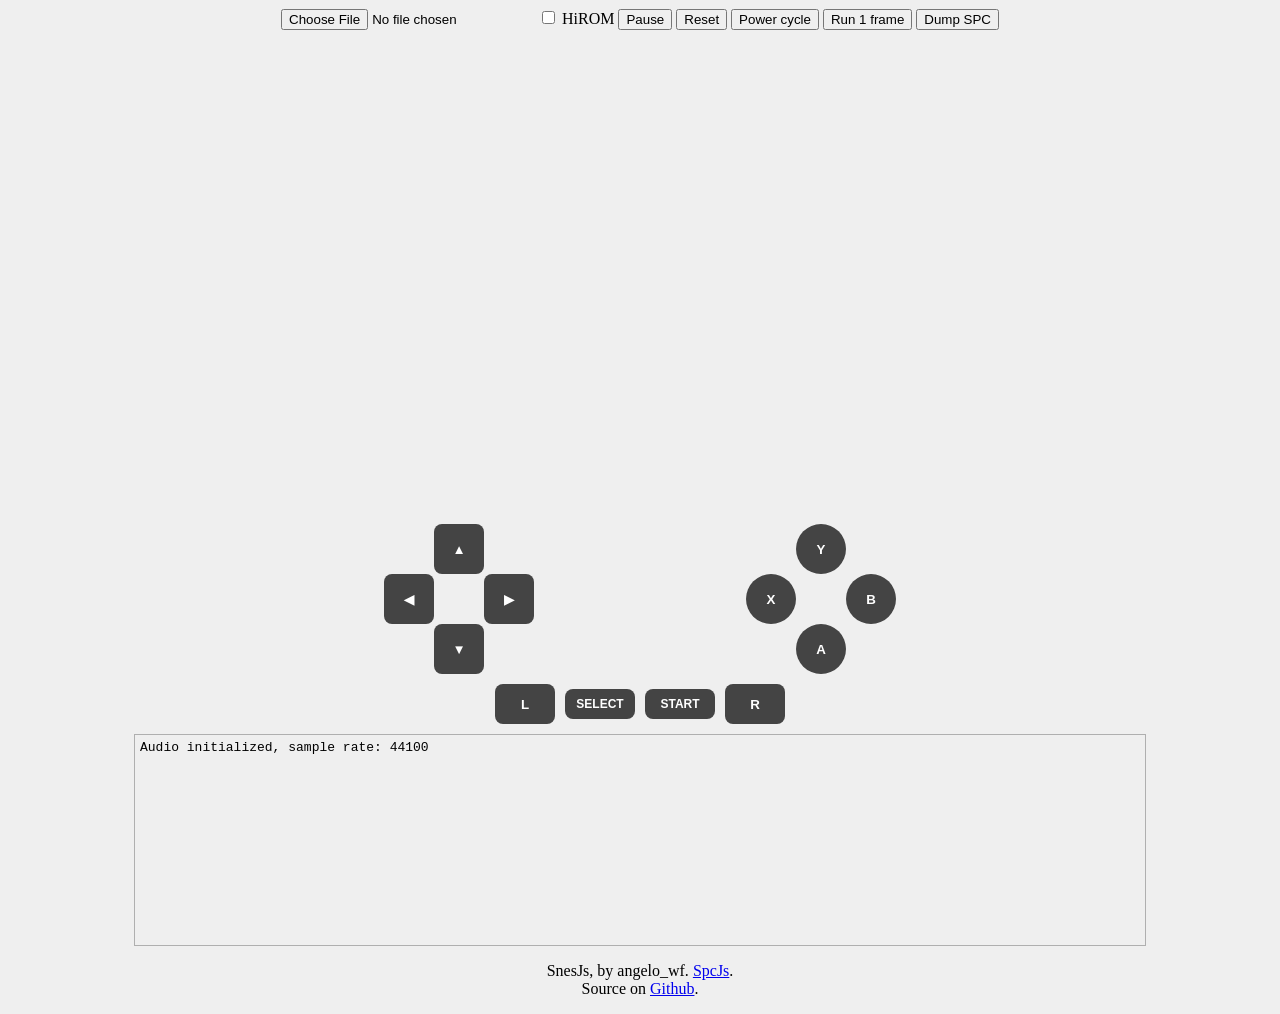
==== index.html @ ab9f9c9b "Add files via upload" ====
<!doctype html>
<html>
<head>
  <link rel="stylesheet" type="text/css" href="style.css">
  <title>SnesJS</title>
</head>
<body>
  <input id="rom" type="file">
  <input id="ishirom" type="checkbox"> HiROM
  <button id="pause">Pause</button>
  <button id="reset">Reset</button>
  <button id="hardreset">Power cycle</button>
  <button id="runframe">Run 1 frame</button>
  <button id="dumpspc">Dump SPC</button><br>
  <canvas id="output"></canvas>

  <div id="touch-controls">
    <div class="tc-row">
      <div class="tc-dpad">
        <button class="tc-btn tc-up"    data-pad="4">▲</button>
        <button class="tc-btn tc-left"  data-pad="6">◀</button>
        <button class="tc-btn tc-right" data-pad="7">▶</button>
        <button class="tc-btn tc-down"  data-pad="5">▼</button>
      </div>
      <div class="tc-abxy">
        <button class="tc-btn tc-y" data-pad="1">Y</button>
        <button class="tc-btn tc-x" data-pad="9">X</button>
        <button class="tc-btn tc-b" data-pad="0">B</button>
        <button class="tc-btn tc-a" data-pad="8">A</button>
      </div>
    </div>
    <div class="tc-row tc-shoulders">
      <button class="tc-btn tc-l" data-pad="10">L</button>
      <button class="tc-btn tc-select" data-pad="2">SELECT</button>
      <button class="tc-btn tc-start"  data-pad="3">START</button>
      <button class="tc-btn tc-r" data-pad="11">R</button>
    </div>
  </div>

  <pre id="log"></pre>
  <p>
    SnesJs, by angelo_wf. <a href="spcplayer.html">SpcJs</a>.<br>
    Source on <a href="https://github.com/angelo-wf/SnesJs">Github</a>.
  </p>

  <script src="lib/zip.js"></script>
  <script src="lib/inflate.js"></script>

  <script src="snes/cart.js"></script>
  <script src="snes/dsp.js"></script>
  <script src="snes/spc.js"></script>
  <script src="snes/apu.js"></script>
  <script src="snes/pipu.js"></script>
  <script src="snes/cpu.js"></script>
  <script src="snes/snes.js"></script>

  <script src="js/audio.js"></script>
  <script src="js/trace.js"></script>
  <script src="js/spcdump.js"></script>
  <script src="js/main.js"></script>
  <script src="js/touchcontrols.js"></script>

</body>
</html>
---- style.css ----
body {
  text-align: center;
  background-color: #efefef;
}

pre {
  margin: 0;
  padding: 0;
}

#log {
  font-family: monospace;
  max-height: 200px;
  min-height: 200px;
  overflow: scroll;
  text-align: left;
  /* width: 512px; */
  /* for easier reading of the tracelog */
  width: 1000px;
  margin: auto;
  border: 1px solid #afafaf;
  padding: 5px;
}

#output {
  width: 512px;
  height: 480px;
  max-width: 100%;
  image-rendering: crisp-edges;
  image-rendering: pixelated;
}

#touch-controls {
  max-width: 512px;
  margin: 10px auto;
  user-select: none;
  -webkit-user-select: none;
}

.tc-row {
  display: flex;
  justify-content: space-between;
  align-items: center;
  margin-bottom: 10px;
}

.tc-btn {
  font-family: sans-serif;
  font-weight: bold;
  background-color: #444;
  color: #fff;
  border: none;
  border-radius: 8px;
  touch-action: none;
  -webkit-tap-highlight-color: transparent;
}

.tc-btn:active {
  background-color: #888;
}

.tc-dpad {
  position: relative;
  width: 150px;
  height: 150px;
}

.tc-dpad .tc-btn {
  position: absolute;
  width: 50px;
  height: 50px;
}

.tc-up    { top: 0;    left: 50px; }
.tc-down  { top: 100px; left: 50px; }
.tc-left  { top: 50px; left: 0; }
.tc-right { top: 50px; left: 100px; }

.tc-abxy {
  position: relative;
  width: 150px;
  height: 150px;
}

.tc-abxy .tc-btn {
  position: absolute;
  width: 50px;
  height: 50px;
  border-radius: 50%;
}

.tc-y { top: 0;    left: 50px; }
.tc-a { top: 100px; left: 50px; }
.tc-b { top: 50px; left: 100px; }
.tc-x { top: 50px; left: 0; }

.tc-shoulders {
  justify-content: center;
  gap: 10px;
}

.tc-l, .tc-r {
  width: 60px;
  height: 40px;
}

.tc-select, .tc-start {
  width: 70px;
  height: 30px;
  font-size: 12px;
}
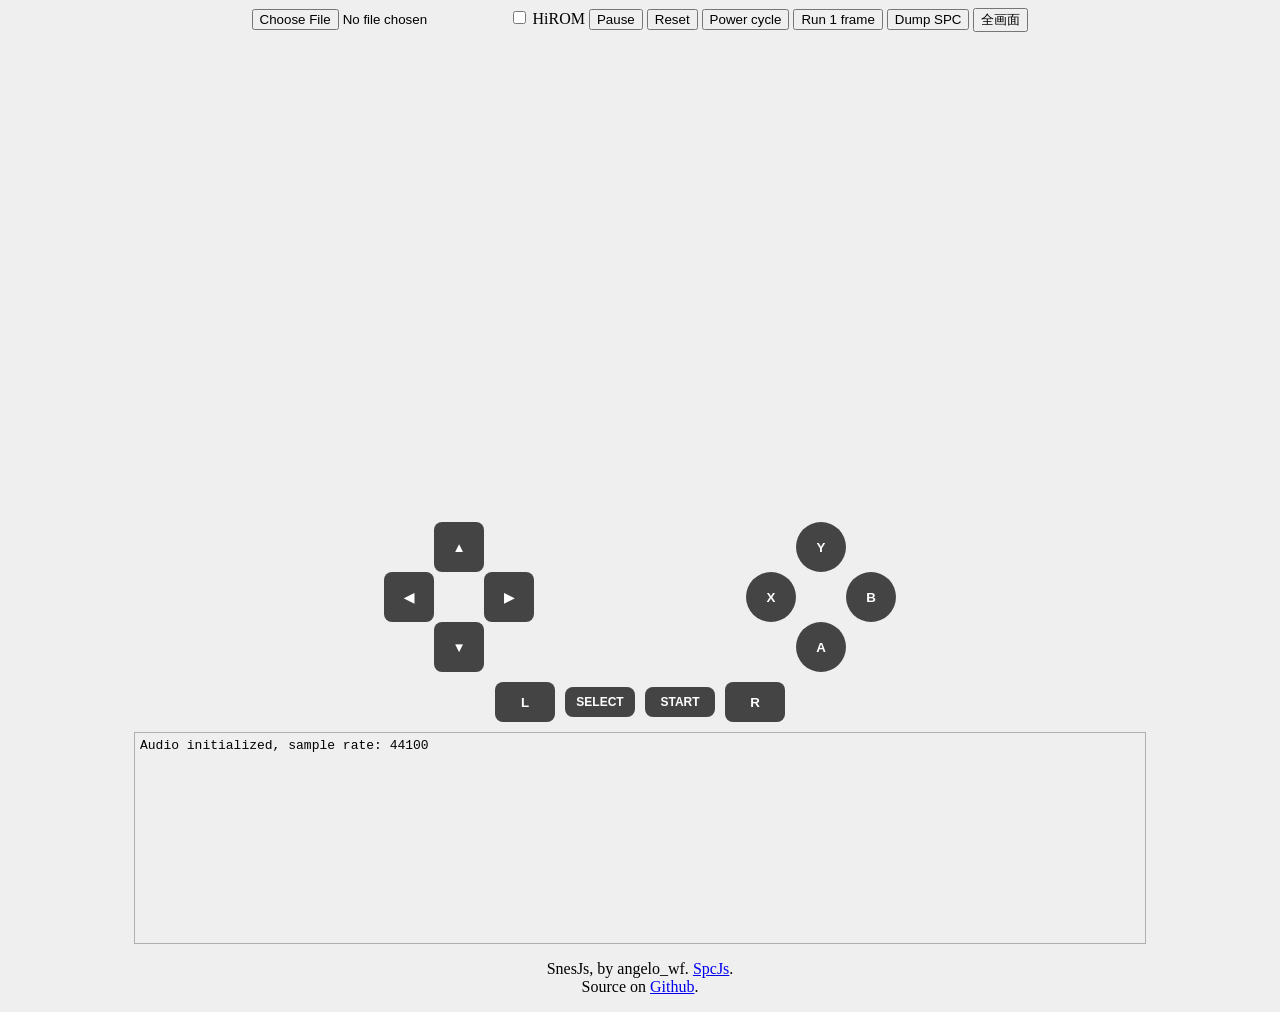
==== commit 31add42a: "全画面表示" ====
--- a/index.html
+++ b/index.html
@@ -1,6 +1,9 @@
 <!doctype html>
 <html>
 <head>
+  <meta name="viewport" content="width=device-width, initial-scale=1, viewport-fit=cover">
+  <meta name="apple-mobile-web-app-capable" content="yes">
+  <meta name="apple-mobile-web-app-status-bar-style" content="black">
   <link rel="stylesheet" type="text/css" href="style.css">
   <title>SnesJS</title>
 </head>
@@ -11,29 +14,33 @@
   <button id="reset">Reset</button>
   <button id="hardreset">Power cycle</button>
   <button id="runframe">Run 1 frame</button>
-  <button id="dumpspc">Dump SPC</button><br>
-  <canvas id="output"></canvas>
+  <button id="dumpspc">Dump SPC</button>
+  <button id="fullscreen">全画面</button><br>
 
-  <div id="touch-controls">
-    <div class="tc-row">
-      <div class="tc-dpad">
-        <button class="tc-btn tc-up"    data-pad="4">▲</button>
-        <button class="tc-btn tc-left"  data-pad="6">◀</button>
-        <button class="tc-btn tc-right" data-pad="7">▶</button>
-        <button class="tc-btn tc-down"  data-pad="5">▼</button>
+  <div id="game-container">
+    <canvas id="output"></canvas>
+
+    <div id="touch-controls">
+      <div class="tc-row">
+        <div class="tc-dpad">
+          <button class="tc-btn tc-up"    data-pad="4">▲</button>
+          <button class="tc-btn tc-left"  data-pad="6">◀</button>
+          <button class="tc-btn tc-right" data-pad="7">▶</button>
+          <button class="tc-btn tc-down"  data-pad="5">▼</button>
+        </div>
+        <div class="tc-abxy">
+          <button class="tc-btn tc-y" data-pad="1">Y</button>
+          <button class="tc-btn tc-x" data-pad="9">X</button>
+          <button class="tc-btn tc-b" data-pad="0">B</button>
+          <button class="tc-btn tc-a" data-pad="8">A</button>
+        </div>
       </div>
-      <div class="tc-abxy">
-        <button class="tc-btn tc-y" data-pad="1">Y</button>
-        <button class="tc-btn tc-x" data-pad="9">X</button>
-        <button class="tc-btn tc-b" data-pad="0">B</button>
-        <button class="tc-btn tc-a" data-pad="8">A</button>
+      <div class="tc-row tc-shoulders">
+        <button class="tc-btn tc-l" data-pad="10">L</button>
+        <button class="tc-btn tc-select" data-pad="2">SELECT</button>
+        <button class="tc-btn tc-start"  data-pad="3">START</button>
+        <button class="tc-btn tc-r" data-pad="11">R</button>
       </div>
-    </div>
-    <div class="tc-row tc-shoulders">
-      <button class="tc-btn tc-l" data-pad="10">L</button>
-      <button class="tc-btn tc-select" data-pad="2">SELECT</button>
-      <button class="tc-btn tc-start"  data-pad="3">START</button>
-      <button class="tc-btn tc-r" data-pad="11">R</button>
     </div>
   </div>
 
--- a/style.css
+++ b/style.css
@@ -24,11 +24,41 @@
 }
 
 #output {
-  width: 512px;
-  height: 480px;
-  max-width: 100%;
+  width: 100%;
+  max-width: 512px;
+  height: auto;
+  aspect-ratio: 512 / 480;
   image-rendering: crisp-edges;
   image-rendering: pixelated;
+  display: block;
+  margin: 0 auto;
+}
+
+#game-container {
+  max-width: 512px;
+  margin: 0 auto;
+}
+
+#game-container:fullscreen {
+  max-width: none;
+  width: 100%;
+  height: 100%;
+  background-color: #000;
+  display: flex;
+  flex-direction: column;
+  justify-content: center;
+  align-items: center;
+}
+
+#game-container:fullscreen #output {
+  max-width: 90vw;
+  max-height: 70vh;
+  width: auto;
+  height: auto;
+}
+
+#game-container:fullscreen #touch-controls {
+  max-width: 90vw;
 }
 
 #touch-controls {
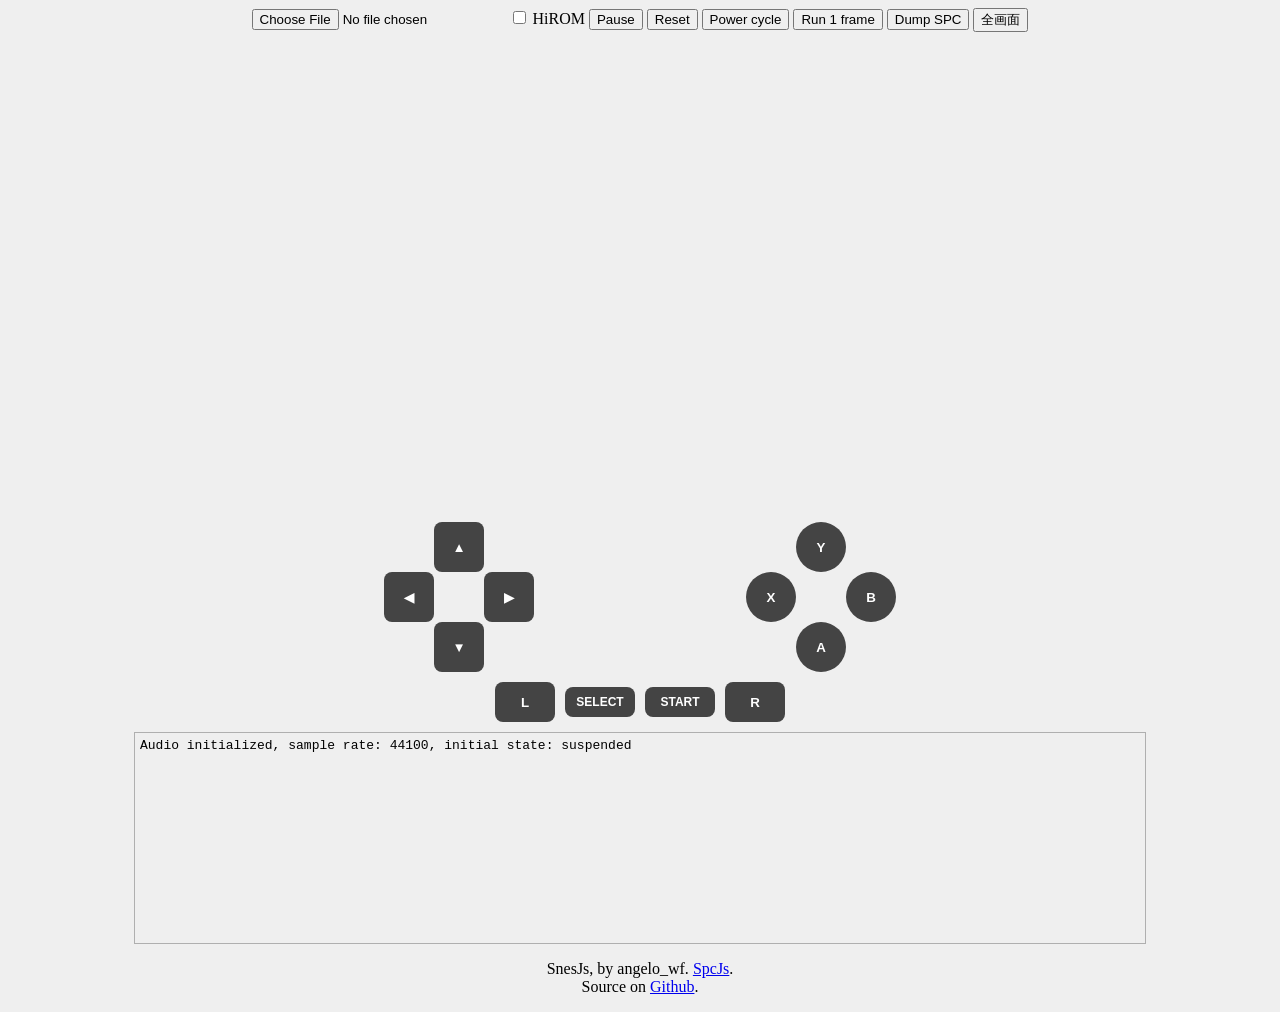
==== commit 56fb08d2: "shuusei" ====
--- a/index.html
+++ b/index.html
@@ -42,6 +42,9 @@
         <button class="tc-btn tc-r" data-pad="11">R</button>
       </div>
     </div>
+
+    <button id="fs-close-btn" class="fs-overlay-btn">✕ 閉じる</button>
+    <button id="fs-dumpspc-btn" class="fs-overlay-btn">Dump SPC</button>
   </div>
 
   <pre id="log"></pre>
--- a/style.css
+++ b/style.css
@@ -39,26 +39,117 @@
   margin: 0 auto;
 }
 
-#game-container:fullscreen {
+/* 疑似フルスクリーン方式
+   iOS Safariはdiv要素のFullscreen APIに対応していないため、requestFullscreen()には
+   頼らず、position:fixedのオーバーレイで画面全体を覆う方式に統一する(PC/iPhone共通)。
+   --vvh: window.visualViewport.heightをJSで反映するCSS変数。100vhだとSafariの
+   アドレスバー増減のたびに揺れるため、実測のビジュアルビューポート高さを優先して使う。 */
+#game-container.fullscreen-mode {
+  position: fixed;
+  inset: 0;
   max-width: none;
-  width: 100%;
-  height: 100%;
+  width: 100vw;
+  height: 100dvh;
+  height: var(--vvh, 100dvh);
+  margin: 0;
   background-color: #000;
   display: flex;
-  flex-direction: column;
   justify-content: center;
   align-items: center;
-}
-
-#game-container:fullscreen #output {
-  max-width: 90vw;
-  max-height: 70vh;
+  z-index: 2147483000;
+  isolation: isolate;
+}
+
+#game-container.fullscreen-mode #output {
+  max-width: 100vw;
+  max-height: 100dvh;
+  max-height: var(--vvh, 100dvh);
   width: auto;
   height: auto;
-}
-
-#game-container:fullscreen #touch-controls {
-  max-width: 90vw;
+  margin: 0;
+}
+
+/* タッチ操作:全画面時はcanvasの上に半透明で重ねて表示する。
+   #touch-controls自体をcanvas全体を覆うoverlayにし、
+   中の各パーツ(十字キー/ABXY/L・R・SELECT・START)だけ個別にposition:absoluteで配置する。
+   pointer-events: noneを土台にかけ、実際のボタンだけ復活させることで、
+   ボタン以外の透明な部分をタップしてもゲーム画面の操作を邪魔しないようにする。 */
+#game-container.fullscreen-mode #touch-controls {
+  position: absolute;
+  inset: 0;
+  max-width: none;
+  margin: 0;
+  pointer-events: none;
+}
+
+#game-container.fullscreen-mode .tc-row {
+  margin-bottom: 0;
+}
+
+#game-container.fullscreen-mode .tc-dpad {
+  position: absolute;
+  left: calc(16px + env(safe-area-inset-left));
+  bottom: calc(16px + env(safe-area-inset-bottom));
+  pointer-events: auto;
+}
+
+#game-container.fullscreen-mode .tc-abxy {
+  position: absolute;
+  right: calc(16px + env(safe-area-inset-right));
+  bottom: calc(16px + env(safe-area-inset-bottom));
+  pointer-events: auto;
+}
+
+#game-container.fullscreen-mode .tc-shoulders {
+  position: absolute;
+  top: calc(56px + env(safe-area-inset-top));
+  left: calc(16px + env(safe-area-inset-left));
+  right: calc(16px + env(safe-area-inset-right));
+  justify-content: space-between;
+  pointer-events: none;
+}
+
+#game-container.fullscreen-mode .tc-shoulders .tc-btn {
+  pointer-events: auto;
+}
+
+#game-container.fullscreen-mode .tc-btn {
+  opacity: 0.55;
+}
+
+#game-container.fullscreen-mode .tc-btn:active {
+  opacity: 0.9;
+}
+
+/* 全画面時のみ表示するオーバーレイボタン(閉じる・Dump SPC)。
+   通常時はDump SPCボタンはツールバー側(#dumpspc)にあるので、こちらは全画面専用。 */
+.fs-overlay-btn {
+  display: none;
+  position: absolute;
+  top: calc(8px + env(safe-area-inset-top));
+  z-index: 3;
+  background: rgba(15, 15, 15, 0.6);
+  border: 1px solid rgba(255, 255, 255, 0.3);
+  color: #fff;
+  border-radius: 6px;
+  font-family: sans-serif;
+  font-size: 12px;
+  padding: 6px 10px;
+  cursor: pointer;
+  touch-action: manipulation;
+  pointer-events: auto;
+}
+
+#game-container.fullscreen-mode .fs-overlay-btn {
+  display: block;
+}
+
+#fs-close-btn {
+  left: calc(8px + env(safe-area-inset-left));
+}
+
+#fs-dumpspc-btn {
+  right: calc(8px + env(safe-area-inset-right));
 }
 
 #touch-controls {
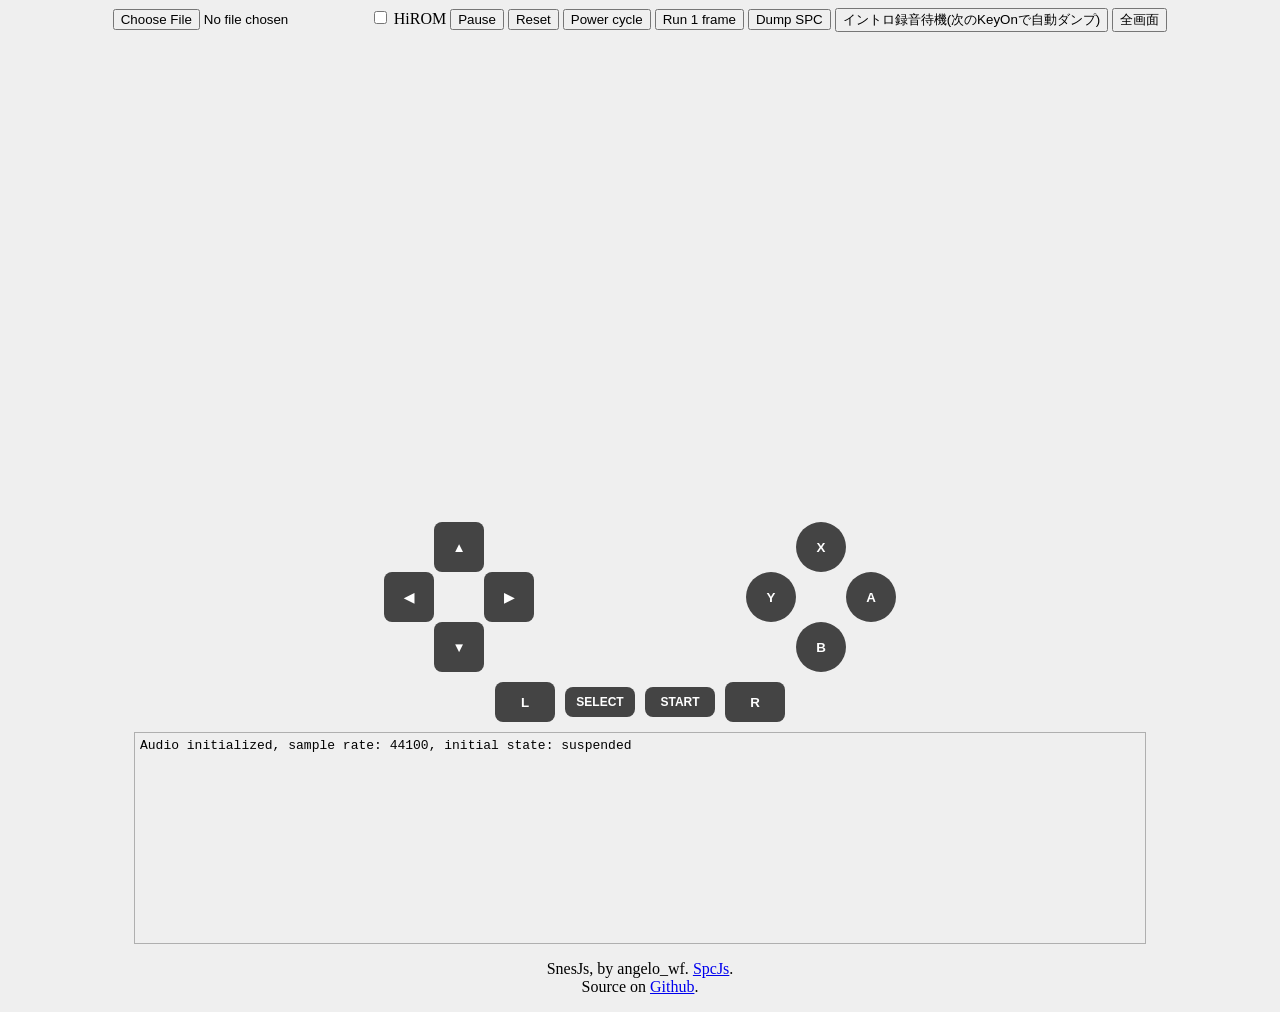
==== commit 6f972b71: "index.html を更新" ====
--- a/index.html
+++ b/index.html
@@ -15,6 +15,7 @@
   <button id="hardreset">Power cycle</button>
   <button id="runframe">Run 1 frame</button>
   <button id="dumpspc">Dump SPC</button>
+  <button id="armdump">イントロ録音待機(次のKeyOnで自動ダンプ)</button>
   <button id="fullscreen">全画面</button><br>
 
   <div id="game-container">
@@ -42,9 +43,6 @@
         <button class="tc-btn tc-r" data-pad="11">R</button>
       </div>
     </div>
-
-    <button id="fs-close-btn" class="fs-overlay-btn">✕ 閉じる</button>
-    <button id="fs-dumpspc-btn" class="fs-overlay-btn">Dump SPC</button>
   </div>
 
   <pre id="log"></pre>
@@ -71,4 +69,4 @@
   <script src="js/touchcontrols.js"></script>
 
 </body>
-</html>
+</html>
--- a/style.css
+++ b/style.css
@@ -100,16 +100,38 @@
   pointer-events: auto;
 }
 
+/* 全画面時のみ、L→SELECT→十字キー(左側)・R→START→ABXY(右側)の縦並びにする。
+   .tc-shouldersはdisplay:contentsでレイアウトから外し、中のボタンを個別に
+   position:absoluteで配置する(通常表示時のレイアウトには影響しない)。 */
 #game-container.fullscreen-mode .tc-shoulders {
-  position: absolute;
-  top: calc(56px + env(safe-area-inset-top));
+  display: contents;
+}
+
+#game-container.fullscreen-mode .tc-l {
+  position: absolute;
   left: calc(16px + env(safe-area-inset-left));
+  top: calc(16px + env(safe-area-inset-top));
+  pointer-events: auto;
+}
+
+#game-container.fullscreen-mode .tc-select {
+  position: absolute;
+  left: calc(16px + env(safe-area-inset-left));
+  top: calc(64px + env(safe-area-inset-top));
+  pointer-events: auto;
+}
+
+#game-container.fullscreen-mode .tc-r {
+  position: absolute;
   right: calc(16px + env(safe-area-inset-right));
-  justify-content: space-between;
-  pointer-events: none;
-}
-
-#game-container.fullscreen-mode .tc-shoulders .tc-btn {
+  top: calc(16px + env(safe-area-inset-top));
+  pointer-events: auto;
+}
+
+#game-container.fullscreen-mode .tc-start {
+  position: absolute;
+  right: calc(16px + env(safe-area-inset-right));
+  top: calc(64px + env(safe-area-inset-top));
   pointer-events: auto;
 }
 
@@ -185,12 +207,21 @@
   position: relative;
   width: 150px;
   height: 150px;
-}
-
+  touch-action: none;
+  cursor: pointer;
+}
+
+/* 十字キーの見た目のボタンは表示専用(押下判定はtc-dpadエリア全体で行う)。
+   タッチ/クリックがボタンではなくtc-dpad自体に届くようにする。 */
 .tc-dpad .tc-btn {
   position: absolute;
   width: 50px;
   height: 50px;
+  pointer-events: none;
+}
+
+.tc-dpad .tc-btn.tc-active {
+  background-color: #888;
 }
 
 .tc-up    { top: 0;    left: 50px; }
@@ -211,10 +242,10 @@
   border-radius: 50%;
 }
 
-.tc-y { top: 0;    left: 50px; }
-.tc-a { top: 100px; left: 50px; }
-.tc-b { top: 50px; left: 100px; }
-.tc-x { top: 50px; left: 0; }
+.tc-x { top: 0;    left: 50px; }
+.tc-b { top: 100px; left: 50px; }
+.tc-a { top: 50px; left: 100px; }
+.tc-y { top: 50px; left: 0; }
 
 .tc-shoulders {
   justify-content: center;
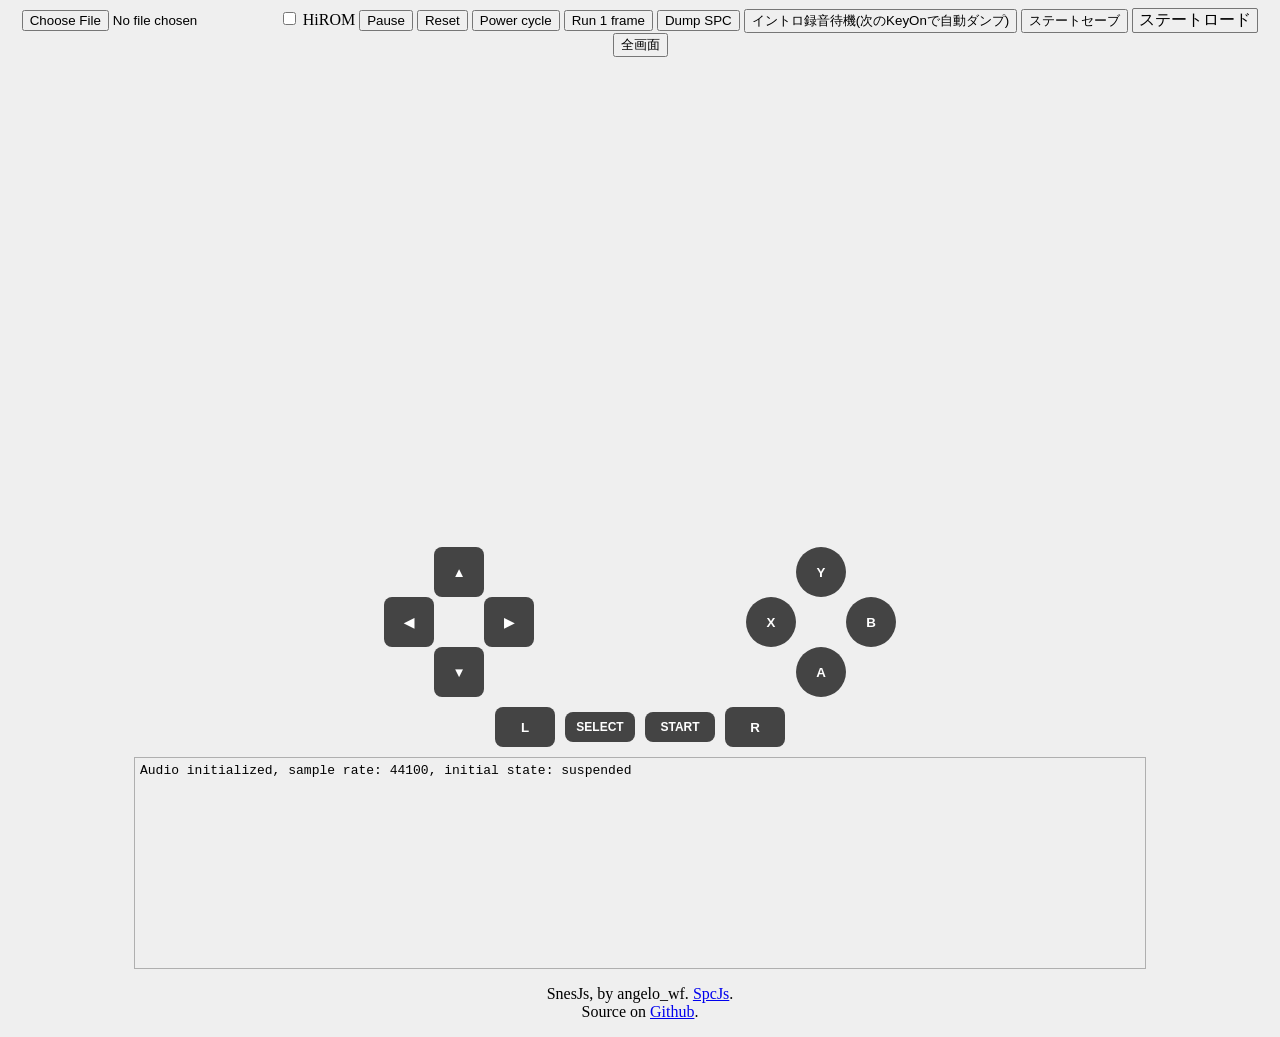
==== commit 837773e6: "index.html を更新" ====
--- a/index.html
+++ b/index.html
@@ -16,6 +16,9 @@
   <button id="runframe">Run 1 frame</button>
   <button id="dumpspc">Dump SPC</button>
   <button id="armdump">イントロ録音待機(次のKeyOnで自動ダンプ)</button>
+  <button id="savestate">ステートセーブ</button>
+  <label for="loadstate" id="loadstatelabel" class="file-button">ステートロード</label>
+  <input id="loadstate" type="file" accept=".json" style="display:none">
   <button id="fullscreen">全画面</button><br>
 
   <div id="game-container">
@@ -65,6 +68,7 @@
   <script src="js/audio.js"></script>
   <script src="js/trace.js"></script>
   <script src="js/spcdump.js"></script>
+  <script src="js/statesave.js"></script>
   <script src="js/main.js"></script>
   <script src="js/touchcontrols.js"></script>
 
--- a/style.css
+++ b/style.css
@@ -1,7 +1,21 @@
-
 body {
   text-align: center;
   background-color: #efefef;
+}
+
+/* <input type="file">を隠して、代わりにボタン風のlabelを表示するためのスタイル */
+.file-button {
+  display: inline-block;
+  font: menu;
+  padding: 1px 6px;
+  border: 1px solid #767676;
+  border-radius: 2px;
+  background-color: #efefef;
+  cursor: pointer;
+}
+
+.file-button:active {
+  background-color: #d6d6d6;
 }
 
 pre {
@@ -39,139 +53,26 @@
   margin: 0 auto;
 }
 
-/* 疑似フルスクリーン方式
-   iOS Safariはdiv要素のFullscreen APIに対応していないため、requestFullscreen()には
-   頼らず、position:fixedのオーバーレイで画面全体を覆う方式に統一する(PC/iPhone共通)。
-   --vvh: window.visualViewport.heightをJSで反映するCSS変数。100vhだとSafariの
-   アドレスバー増減のたびに揺れるため、実測のビジュアルビューポート高さを優先して使う。 */
-#game-container.fullscreen-mode {
-  position: fixed;
-  inset: 0;
+#game-container:fullscreen {
   max-width: none;
-  width: 100vw;
-  height: 100dvh;
-  height: var(--vvh, 100dvh);
-  margin: 0;
+  width: 100%;
+  height: 100%;
   background-color: #000;
   display: flex;
+  flex-direction: column;
   justify-content: center;
   align-items: center;
-  z-index: 2147483000;
-  isolation: isolate;
 }
 
-#game-container.fullscreen-mode #output {
-  max-width: 100vw;
-  max-height: 100dvh;
-  max-height: var(--vvh, 100dvh);
+#game-container:fullscreen #output {
+  max-width: 90vw;
+  max-height: 70vh;
   width: auto;
   height: auto;
-  margin: 0;
 }
 
-/* タッチ操作:全画面時はcanvasの上に半透明で重ねて表示する。
-   #touch-controls自体をcanvas全体を覆うoverlayにし、
-   中の各パーツ(十字キー/ABXY/L・R・SELECT・START)だけ個別にposition:absoluteで配置する。
-   pointer-events: noneを土台にかけ、実際のボタンだけ復活させることで、
-   ボタン以外の透明な部分をタップしてもゲーム画面の操作を邪魔しないようにする。 */
-#game-container.fullscreen-mode #touch-controls {
-  position: absolute;
-  inset: 0;
-  max-width: none;
-  margin: 0;
-  pointer-events: none;
-}
-
-#game-container.fullscreen-mode .tc-row {
-  margin-bottom: 0;
-}
-
-#game-container.fullscreen-mode .tc-dpad {
-  position: absolute;
-  left: calc(16px + env(safe-area-inset-left));
-  bottom: calc(16px + env(safe-area-inset-bottom));
-  pointer-events: auto;
-}
-
-#game-container.fullscreen-mode .tc-abxy {
-  position: absolute;
-  right: calc(16px + env(safe-area-inset-right));
-  bottom: calc(16px + env(safe-area-inset-bottom));
-  pointer-events: auto;
-}
-
-/* 全画面時のみ、L→SELECT→十字キー(左側)・R→START→ABXY(右側)の縦並びにする。
-   .tc-shouldersはdisplay:contentsでレイアウトから外し、中のボタンを個別に
-   position:absoluteで配置する(通常表示時のレイアウトには影響しない)。 */
-#game-container.fullscreen-mode .tc-shoulders {
-  display: contents;
-}
-
-#game-container.fullscreen-mode .tc-l {
-  position: absolute;
-  left: calc(16px + env(safe-area-inset-left));
-  top: calc(16px + env(safe-area-inset-top));
-  pointer-events: auto;
-}
-
-#game-container.fullscreen-mode .tc-select {
-  position: absolute;
-  left: calc(16px + env(safe-area-inset-left));
-  top: calc(64px + env(safe-area-inset-top));
-  pointer-events: auto;
-}
-
-#game-container.fullscreen-mode .tc-r {
-  position: absolute;
-  right: calc(16px + env(safe-area-inset-right));
-  top: calc(16px + env(safe-area-inset-top));
-  pointer-events: auto;
-}
-
-#game-container.fullscreen-mode .tc-start {
-  position: absolute;
-  right: calc(16px + env(safe-area-inset-right));
-  top: calc(64px + env(safe-area-inset-top));
-  pointer-events: auto;
-}
-
-#game-container.fullscreen-mode .tc-btn {
-  opacity: 0.55;
-}
-
-#game-container.fullscreen-mode .tc-btn:active {
-  opacity: 0.9;
-}
-
-/* 全画面時のみ表示するオーバーレイボタン(閉じる・Dump SPC)。
-   通常時はDump SPCボタンはツールバー側(#dumpspc)にあるので、こちらは全画面専用。 */
-.fs-overlay-btn {
-  display: none;
-  position: absolute;
-  top: calc(8px + env(safe-area-inset-top));
-  z-index: 3;
-  background: rgba(15, 15, 15, 0.6);
-  border: 1px solid rgba(255, 255, 255, 0.3);
-  color: #fff;
-  border-radius: 6px;
-  font-family: sans-serif;
-  font-size: 12px;
-  padding: 6px 10px;
-  cursor: pointer;
-  touch-action: manipulation;
-  pointer-events: auto;
-}
-
-#game-container.fullscreen-mode .fs-overlay-btn {
-  display: block;
-}
-
-#fs-close-btn {
-  left: calc(8px + env(safe-area-inset-left));
-}
-
-#fs-dumpspc-btn {
-  right: calc(8px + env(safe-area-inset-right));
+#game-container:fullscreen #touch-controls {
+  max-width: 90vw;
 }
 
 #touch-controls {
@@ -207,21 +108,12 @@
   position: relative;
   width: 150px;
   height: 150px;
-  touch-action: none;
-  cursor: pointer;
 }
 
-/* 十字キーの見た目のボタンは表示専用(押下判定はtc-dpadエリア全体で行う)。
-   タッチ/クリックがボタンではなくtc-dpad自体に届くようにする。 */
 .tc-dpad .tc-btn {
   position: absolute;
   width: 50px;
   height: 50px;
-  pointer-events: none;
-}
-
-.tc-dpad .tc-btn.tc-active {
-  background-color: #888;
 }
 
 .tc-up    { top: 0;    left: 50px; }
@@ -242,10 +134,10 @@
   border-radius: 50%;
 }
 
-.tc-x { top: 0;    left: 50px; }
-.tc-b { top: 100px; left: 50px; }
-.tc-a { top: 50px; left: 100px; }
-.tc-y { top: 50px; left: 0; }
+.tc-y { top: 0;    left: 50px; }
+.tc-a { top: 100px; left: 50px; }
+.tc-b { top: 50px; left: 100px; }
+.tc-x { top: 50px; left: 0; }
 
 .tc-shoulders {
   justify-content: center;
@@ -261,4 +153,4 @@
   width: 70px;
   height: 30px;
   font-size: 12px;
-}
+}
